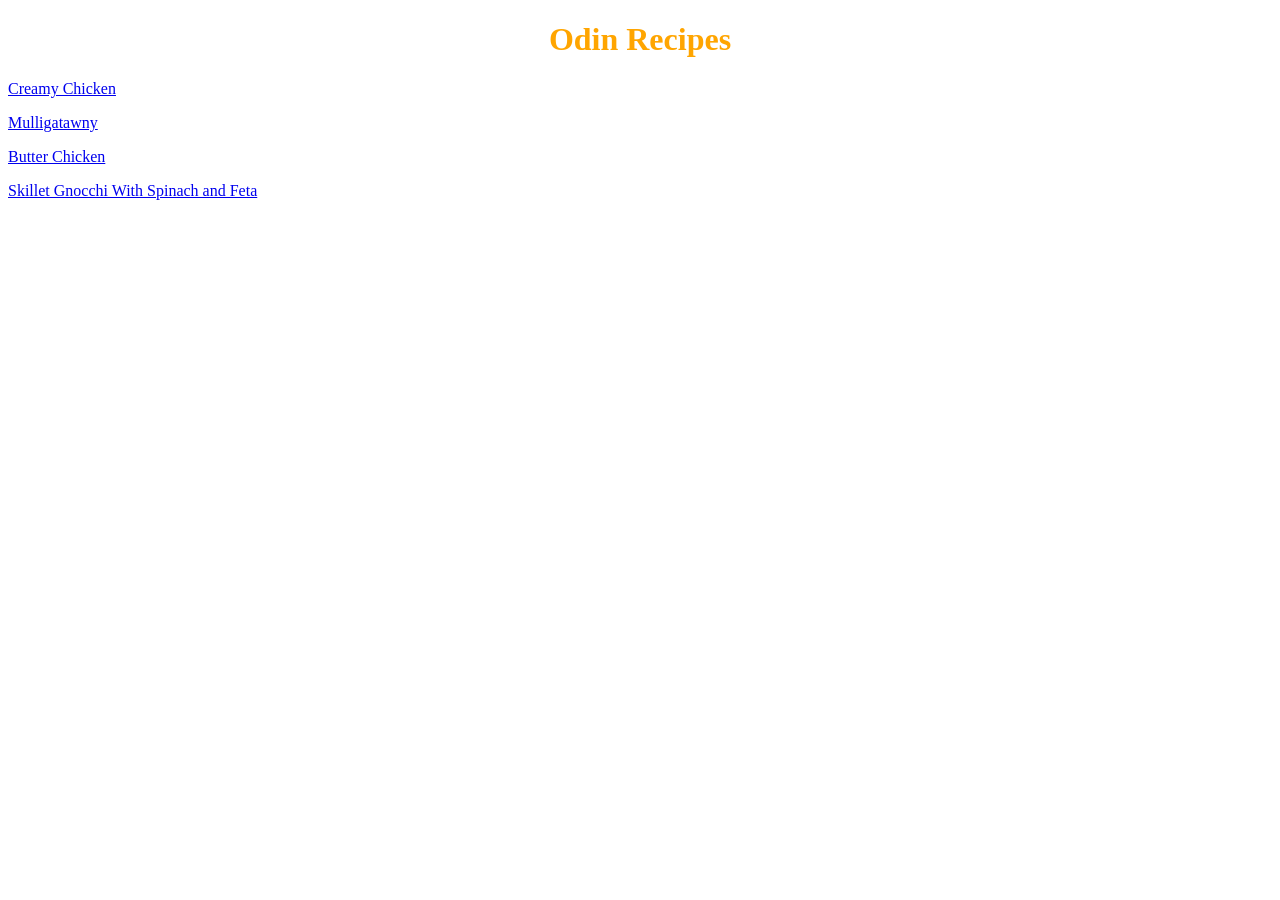
==== recipes/index.html @ 224ae5d9 "Learned some new CSS coding. I moved the home page file and created style file in "recipes" folder. " ====
<!DOCTYPE html>
<html lang="en">
<head>
    <meta charset="UTF-8">
    <meta name="viewport" content="width=device-width, initial-scale=1.0">
    <title>Odin Recipes</title>
    <link rel="stylesheet" href="styles.css">
   
</head>
<body>
    <h1>Odin Recipes</h1>
    <p><a href="Creamy-Chicken.html">Creamy Chicken</a></p>
    <p><a href="Mulligatawny-Soup.html">Mulligatawny</a></p>
    <p><a href="Butter-Chicken.html">Butter Chicken</a></p>
    <p><a href="Gnocchi-Spinach-Feta.html">Skillet Gnocchi With Spinach and Feta</a></p>
    
</body>
</html>
---- recipes/styles.css ----
h1 {
    text-align: center;
    color: orange;
}
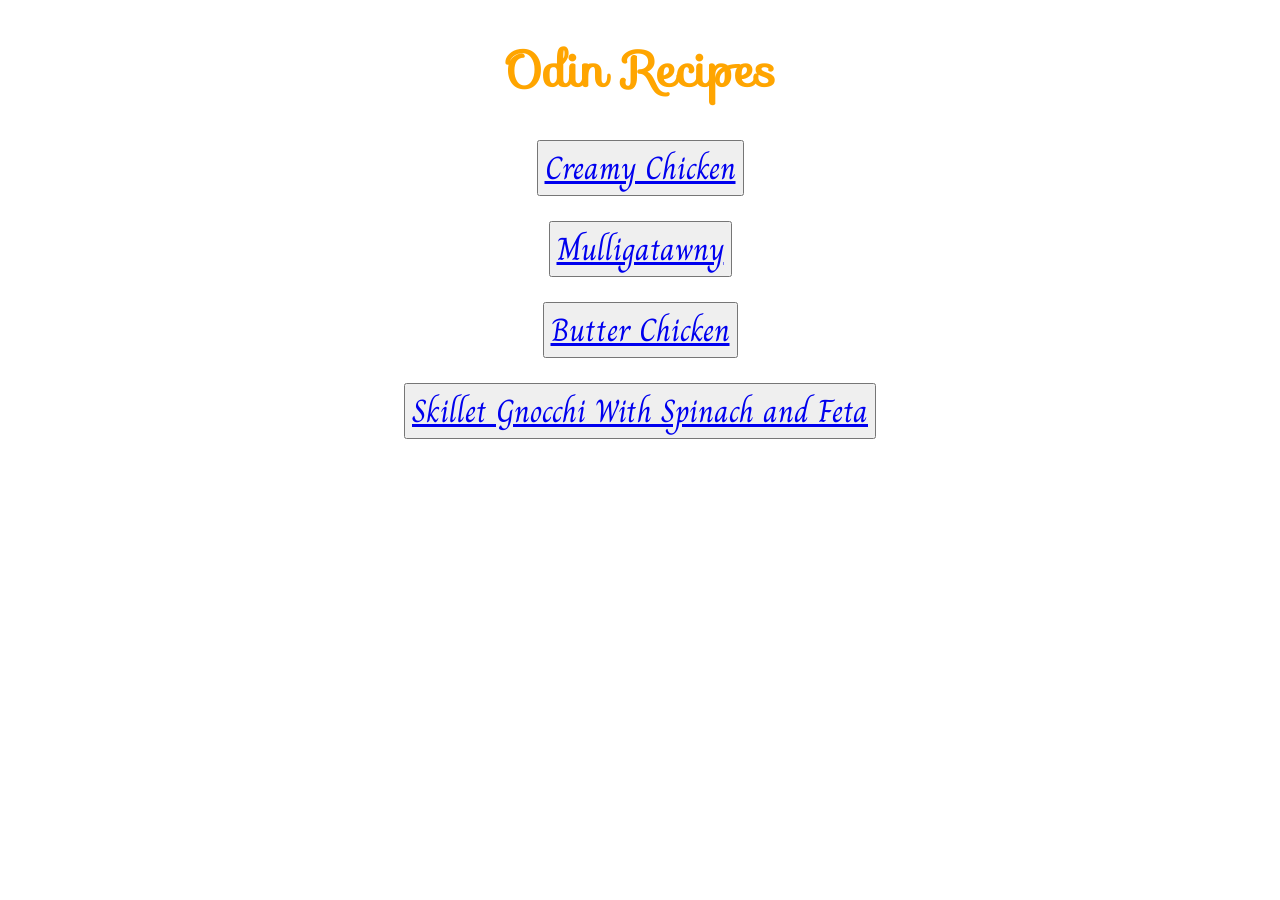
==== commit 2bc1f504: "Updated the pages to look a bit better. Imported fonts that look cool, some buttons for homepage, an" ====
--- a/recipes/index.html
+++ b/recipes/index.html
@@ -5,14 +5,23 @@
     <meta name="viewport" content="width=device-width, initial-scale=1.0">
     <title>Odin Recipes</title>
     <link rel="stylesheet" href="styles.css">
+    <link rel="stylesheet" href="https://fonts.googleapis.com/css?family=Sofia|Charm">
+    <style>
+        h1 {
+            font-family: "Sofia", sans-serif;
+        }
+        button {
+            font-family: "Charm", sans-serif;
+        }
+    </style>
    
 </head>
 <body>
     <h1>Odin Recipes</h1>
-    <p><a href="Creamy-Chicken.html">Creamy Chicken</a></p>
-    <p><a href="Mulligatawny-Soup.html">Mulligatawny</a></p>
-    <p><a href="Butter-Chicken.html">Butter Chicken</a></p>
-    <p><a href="Gnocchi-Spinach-Feta.html">Skillet Gnocchi With Spinach and Feta</a></p>
+    <div><button><a href="Creamy-Chicken.html">Creamy Chicken</a></button></div>
+    <div><button><a href="Mulligatawny-Soup.html">Mulligatawny</a></button></div>
+    <div><button><a href="Butter-Chicken.html">Butter Chicken</a></button></div>
+    <div><button><a href="Gnocchi-Spinach-Feta.html">Skillet Gnocchi With Spinach and Feta</a></button></div>
     
 </body>
 </html>
--- a/recipes/styles.css
+++ b/recipes/styles.css
@@ -1,4 +1,31 @@
 h1 {
     text-align: center;
     color: orange;
+    font-size: xxx-large;
+}
+
+p {
+    text-align: center;
+}
+
+button {
+    font-size: xx-large;
+    display:block;
+    margin: 0 auto;
+    margin-bottom: 25px;
+}
+
+ul {
+    text-align: center;
+    font-size: large;
+    display: inline;
+}
+
+ol {
+    font-size: large;
+    padding-inline-start: 35%;
+}
+
+.narf {
+    padding-bottom: 400px;
 }
